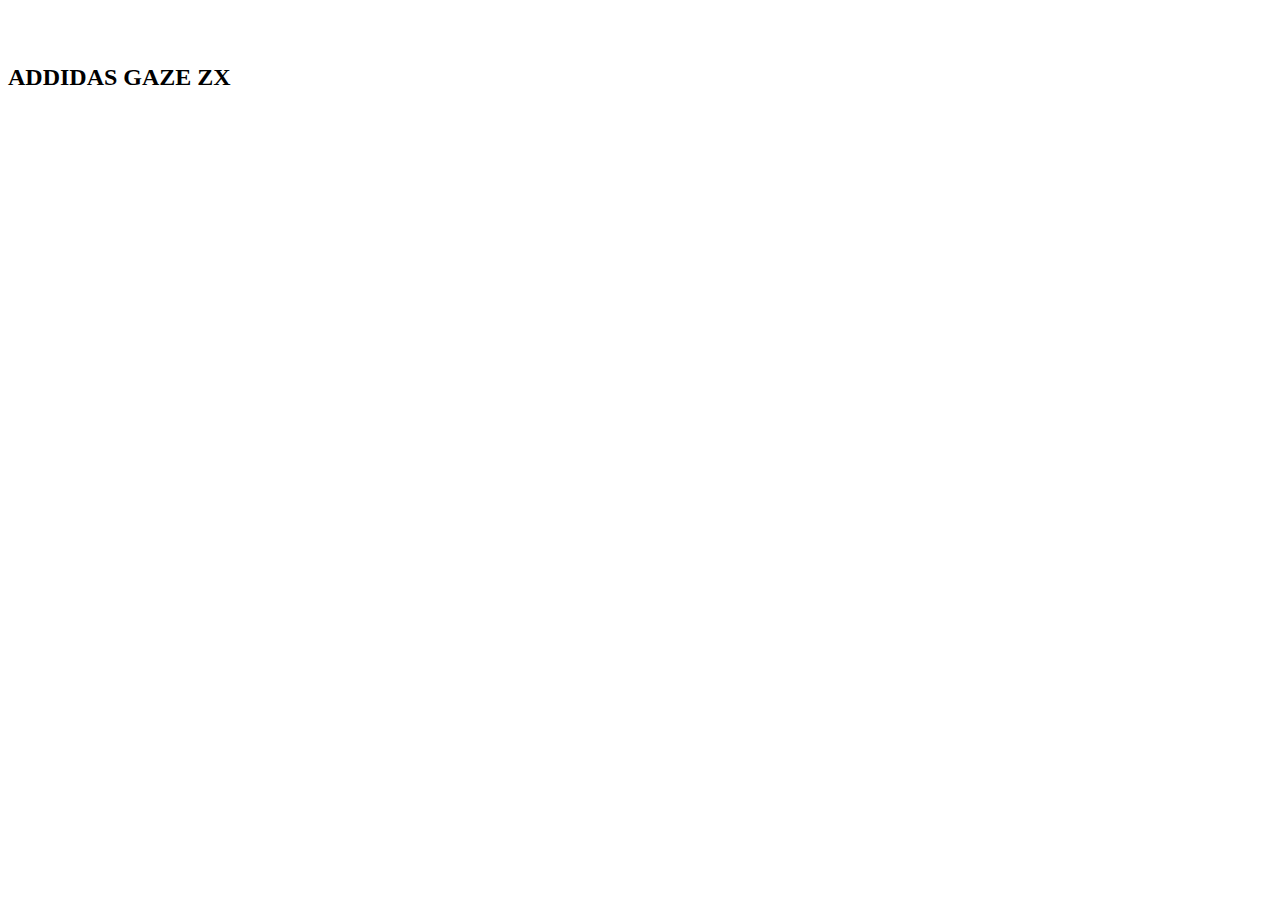
==== project-2/index.html @ ae71445e "exam done" ====
<!DOCTYPE html>
<html lang="en">
<head>
    <meta charset="UTF-8">
    <meta name="viewport" content="width=device-width, initial-scale=1.0">
    <title>Document</title>
    <link rel="stylesheet" href="styles.css">
</head>
<body>
    <div class="char">
        <span class="adidas-logo">
            <img src="../assets/adidas-logo.png"  alt="">
        </span>
             <div class="shoe-logo">
                <img src="../assets/image.png" alt="">
          </div>
              <h2>
                ADDIDAS GAZE ZX

              </h2>
    </div>
    
</body>
</html>
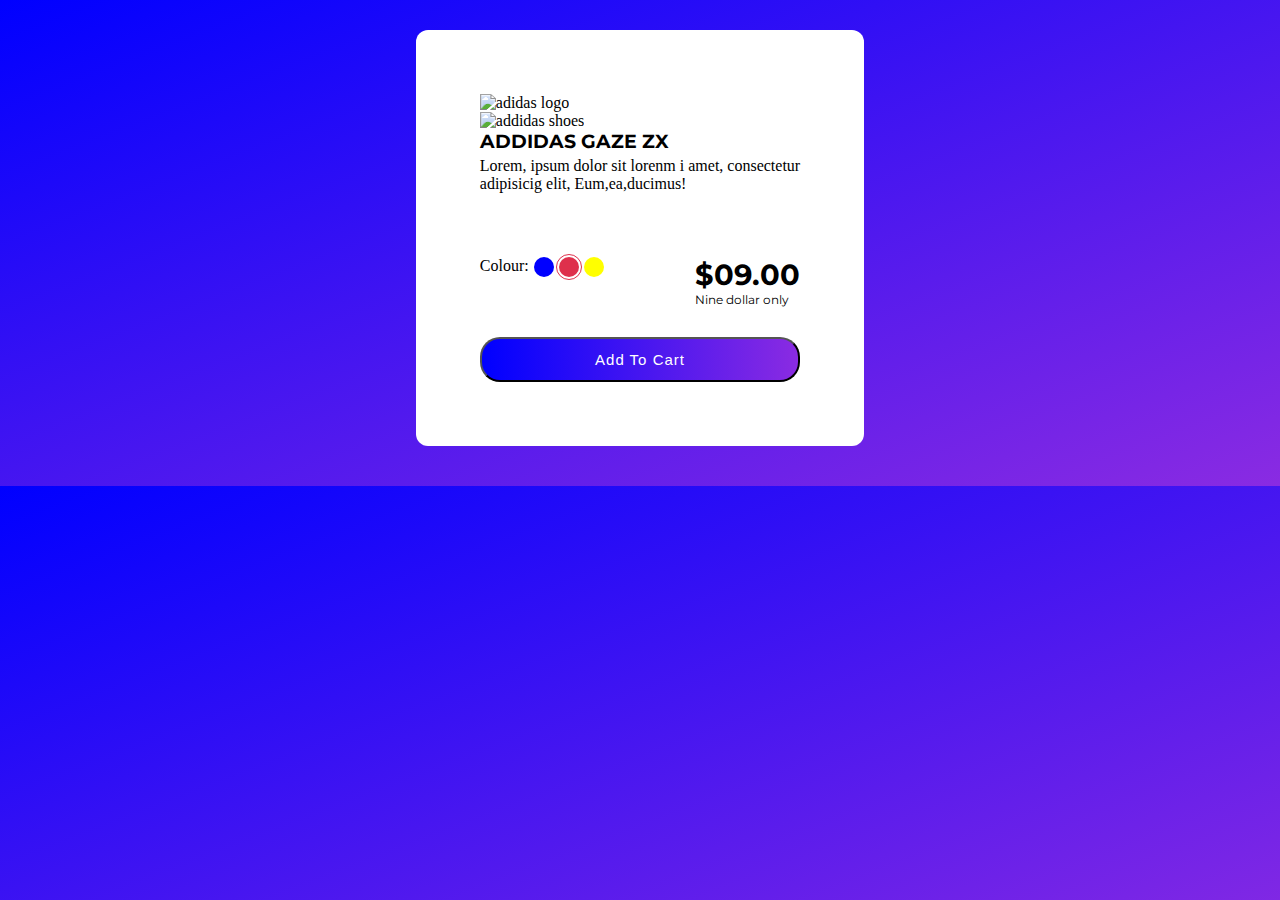
==== commit e74a990a: "finish" ====
--- a/project-2/index.html
+++ b/project-2/index.html
@@ -1,24 +1,41 @@
 <!DOCTYPE html>
 <html lang="en">
+
 <head>
     <meta charset="UTF-8">
     <meta name="viewport" content="width=device-width, initial-scale=1.0">
     <title>Document</title>
     <link rel="stylesheet" href="styles.css">
 </head>
+
 <body>
-    <div class="char">
-        <span class="adidas-logo">
-            <img src="../assets/adidas-logo.png"  alt="">
-        </span>
-             <div class="shoe-logo">
-                <img src="../assets/image.png" alt="">
-          </div>
-              <h2>
-                ADDIDAS GAZE ZX
+    <section class="addidas_logo">
+        <div class="house">
+            <div class="logo">
+                <img src="/assets/adidas-logo.png" alt="adidas logo">
+            </div>
+        </div>
+        <section>
+            <div class="addidas">
+                <img src="/assets/image.png" alt="addidas shoes">
+                <h3>ADDIDAS GAZE ZX</h3>
+                <p>Lorem, ipsum dolor sit lorenm i amet, consectetur <br> adipisicig elit, Eum,ea,ducimus!</p>
+            </div>
+            <section class="colours">
+            <div class="left">
+                <p>Colour:</p>
+                <div class="blue"></div>
+                <div class="pink"> </div>
+                <div class="yellow"></div>
+            </div>
+            <div class="royal">
+                <h3>$09.00</h3>
+                <p>Nine dollar only</p>
+            </div>
+        </section>
+        </section>
+        <button>Add To Cart</button>
+    </section>
+</body>
 
-              </h2>
-    </div>
-    
-</body>
 </html>--- a/project-2/styles.css
+++ b/project-2/styles.css
@@ -0,0 +1,83 @@
+@import url('https://fonts.googleapis.com/css2?family=Lato:wght@100;300;400&family=Montserrat&family=Poppins:wght@500;800&display=swap');
+
+*{
+    padding: 0;
+    margin: 0;
+    box-sizing: border-box;
+}
+body{
+    background: linear-gradient(to right bottom,blue,blueviolet);
+    border-radius: 8px;
+    padding-top: 30px;
+    padding-bottom: 40px;
+}
+.addidas_logo{
+    background-color: white;
+    height: fit-content;
+    width: fit-content;
+    padding: 4em;
+    margin: auto;
+    border-radius: 12px;
+}
+.logo img{
+    height: 45px;
+    width: 45px;
+}
+.addidas h3{
+    font-family: 'montserrat';
+}
+.addidas p{
+    padding-top: 4px;
+}
+.addidas img{
+    width: 300px;
+    height: 200px;
+}
+.colours{
+    display: flex;
+    justify-content: space-between;
+    margin-top: 4em;
+}
+.left{
+    display: flex;
+    gap: 5px;
+}
+.blue{
+    background-color: blue;
+    height: 20px;
+    width: 20px;
+    border-radius: 50%;
+}
+.pink{
+    background-color: rgba(219, 31, 62, 0.927);
+    height: 20px;
+    width: 20px;
+    border-radius: 50%;
+    outline-offset: 2px;
+    outline: 1px solid  rgba(219, 31, 62, 0.927);
+}
+.yellow{
+    background-color: yellow;
+    height: 20px;
+    width: 20px;
+    border-radius: 50%;
+}
+.royal{
+    font-family: 'montserrat';
+    font-size: 25px;
+}
+.royal p{
+    font-size: 12px;
+}
+
+button{
+    background: linear-gradient(to right,blue,blueviolet);
+    padding: 12px;
+    color: white;
+    border-radius: 20px;
+    font-size: 15px;
+    font-weight: 500;
+    letter-spacing: 1px;
+    margin-top: 2em;
+    width: 100%;
+}